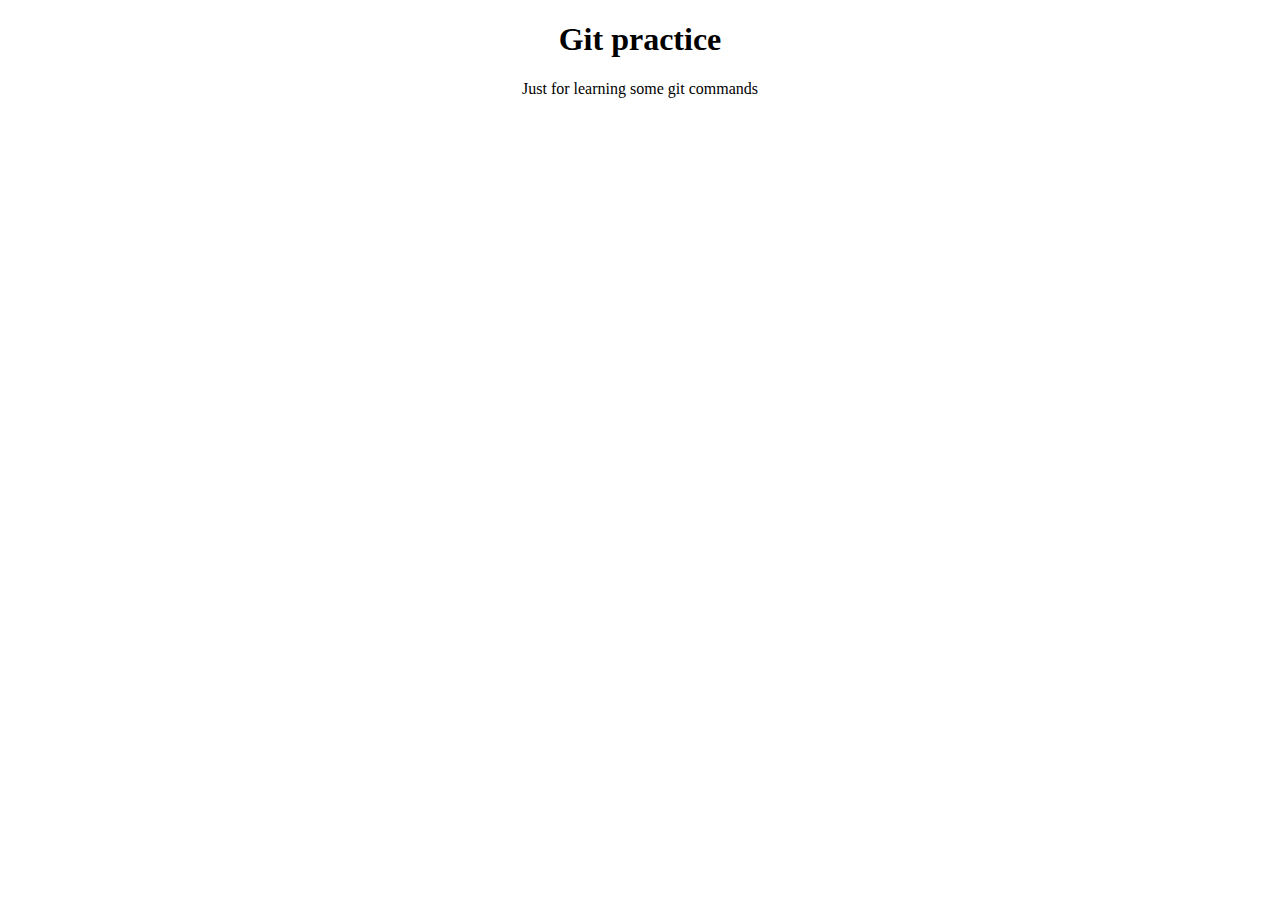
==== index.html @ 741803b4 "Index page created" ====
<!doctype html>
<html>
<head>
<meta charset="utf-8">
<title>Git Practice</title>
<link href="css/style.css" rel="stylesheet" type="text/css">
</head>

<body>
	<h1>Git practice</h1>
	<p>Just for learning some git commands</p>
</body>
</html>
---- css/style.css ----
@charset "utf-8";
/* CSS Document */

body{text-align: center}
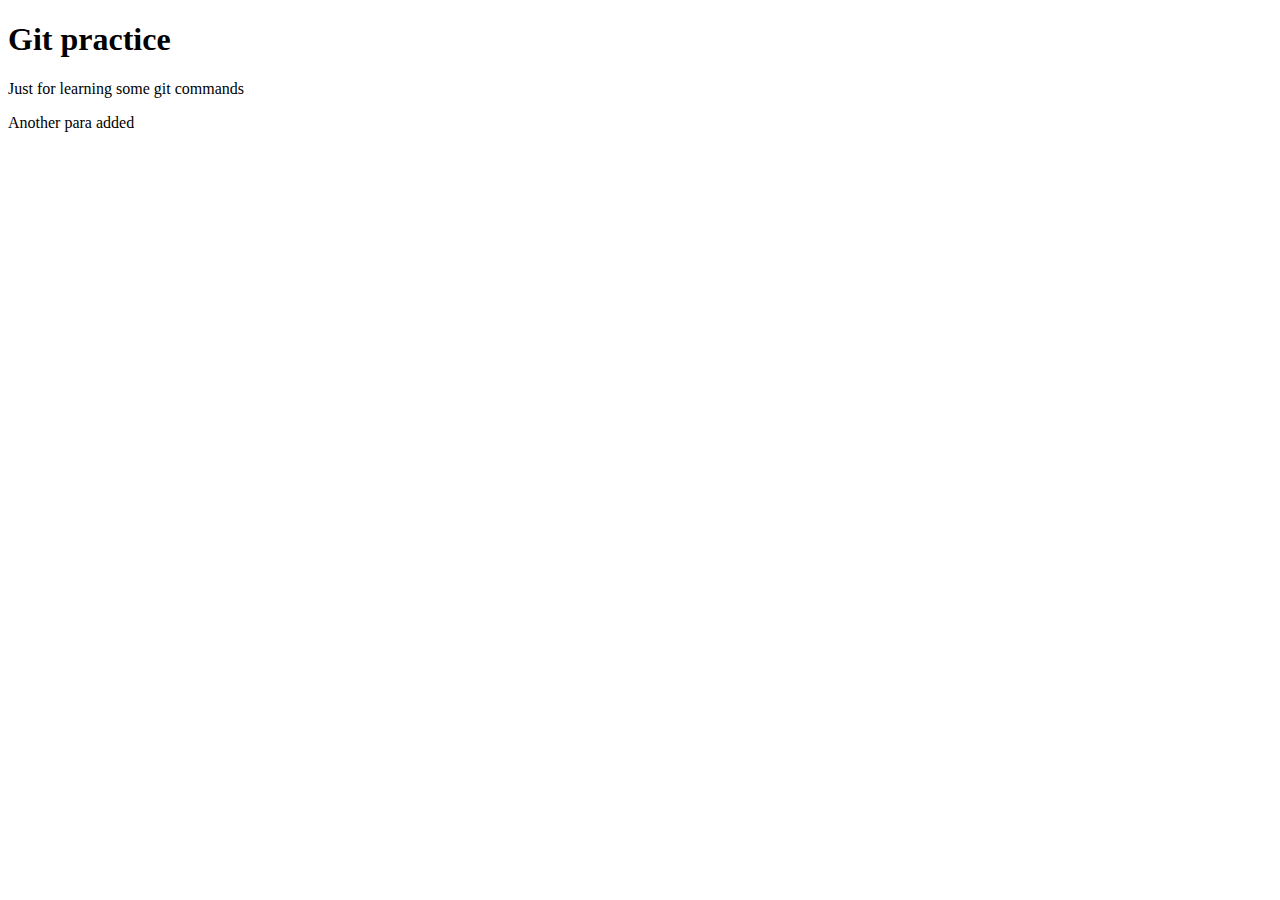
==== commit b13c675b: "On para added to index page" ====
--- a/index.html
+++ b/index.html
@@ -9,5 +9,6 @@
 <body>
 	<h1>Git practice</h1>
 	<p>Just for learning some git commands</p>
+<p>Another para added</p>
 </body>
 </html>
--- a/css/style.css
+++ b/css/style.css
@@ -1,4 +1,4 @@
 @charset "utf-8";
 /* CSS Document */
 
-body{text-align: center}+body{}